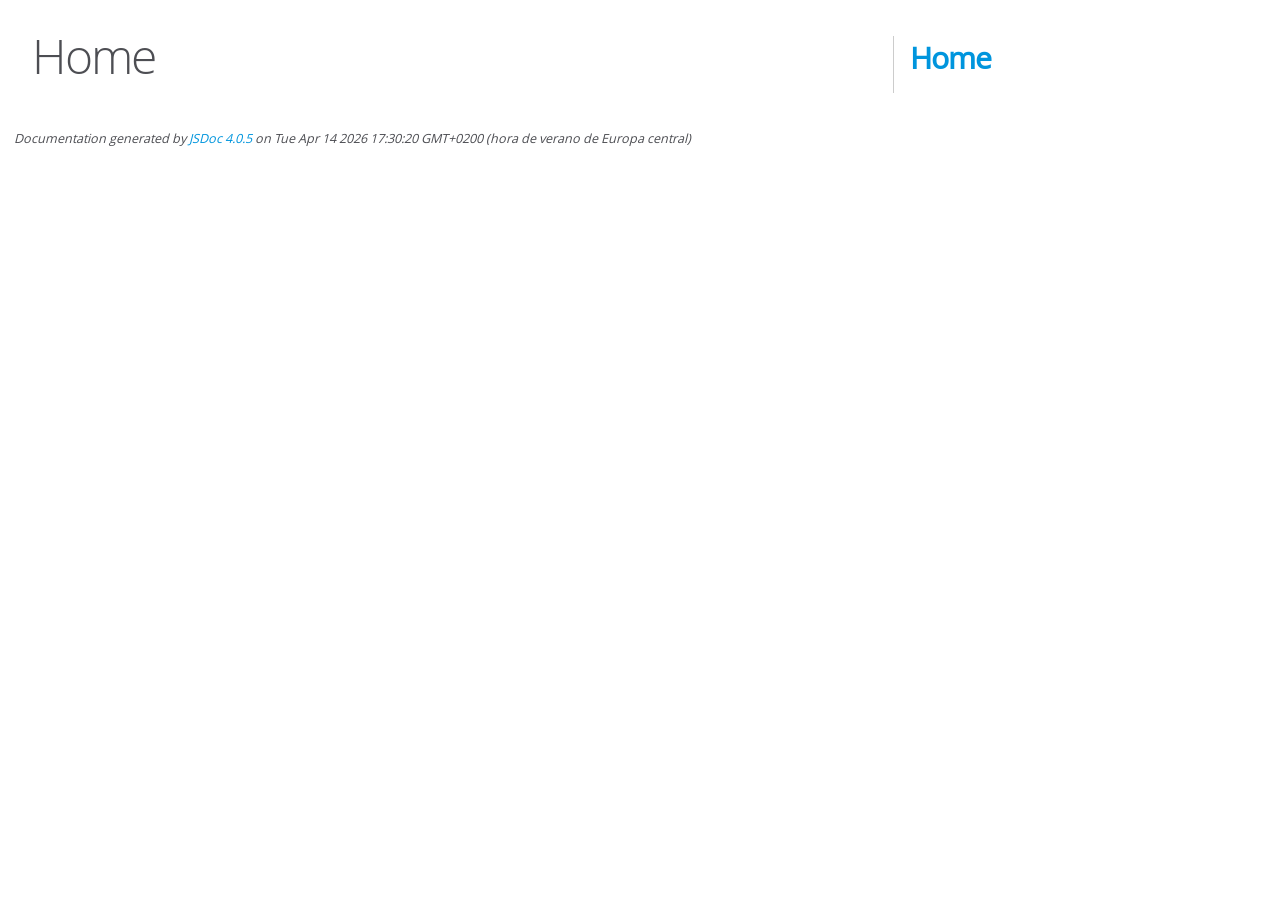
==== docs/index.html @ 7e98b2fd "docs: generate JSDoc HTML site and add developer WIKI" ====
<!DOCTYPE html>
<html lang="en">
<head>
    <meta charset="utf-8">
    <title>JSDoc: Home</title>

    <script src="scripts/prettify/prettify.js"> </script>
    <script src="scripts/prettify/lang-css.js"> </script>
    <!--[if lt IE 9]>
      <script src="//html5shiv.googlecode.com/svn/trunk/html5.js"></script>
    <![endif]-->
    <link type="text/css" rel="stylesheet" href="styles/prettify-tomorrow.css">
    <link type="text/css" rel="stylesheet" href="styles/jsdoc-default.css">
</head>

<body>

<div id="main">

    <h1 class="page-title">Home</h1>

    



    


    <h3> </h3>










    









</div>

<nav>
    <h2><a href="index.html">Home</a></h2>
</nav>

<br class="clear">

<footer>
    Documentation generated by <a href="https://github.com/jsdoc/jsdoc">JSDoc 4.0.5</a> on Tue Apr 14 2026 17:30:20 GMT+0200 (hora de verano de Europa central)
</footer>

<script> prettyPrint(); </script>
<script src="scripts/linenumber.js"> </script>
</body>
</html>
---- docs/styles/prettify-tomorrow.css ----
/* Tomorrow Theme */
/* Original theme - https://github.com/chriskempson/tomorrow-theme */
/* Pretty printing styles. Used with prettify.js. */
/* SPAN elements with the classes below are added by prettyprint. */
/* plain text */
.pln {
  color: #4d4d4c; }

@media screen {
  /* string content */
  .str {
    color: #718c00; }

  /* a keyword */
  .kwd {
    color: #8959a8; }

  /* a comment */
  .com {
    color: #8e908c; }

  /* a type name */
  .typ {
    color: #4271ae; }

  /* a literal value */
  .lit {
    color: #f5871f; }

  /* punctuation */
  .pun {
    color: #4d4d4c; }

  /* lisp open bracket */
  .opn {
    color: #4d4d4c; }

  /* lisp close bracket */
  .clo {
    color: #4d4d4c; }

  /* a markup tag name */
  .tag {
    color: #c82829; }

  /* a markup attribute name */
  .atn {
    color: #f5871f; }

  /* a markup attribute value */
  .atv {
    color: #3e999f; }

  /* a declaration */
  .dec {
    color: #f5871f; }

  /* a variable name */
  .var {
    color: #c82829; }

  /* a function name */
  .fun {
    color: #4271ae; } }
/* Use higher contrast and text-weight for printable form. */
@media print, projection {
  .str {
    color: #060; }

  .kwd {
    color: #006;
    font-weight: bold; }

  .com {
    color: #600;
    font-style: italic; }

  .typ {
    color: #404;
    font-weight: bold; }

  .lit {
    color: #044; }

  .pun, .opn, .clo {
    color: #440; }

  .tag {
    color: #006;
    font-weight: bold; }

  .atn {
    color: #404; }

  .atv {
    color: #060; } }
/* Style */
/*
pre.prettyprint {
  background: white;
  font-family: Consolas, Monaco, 'Andale Mono', monospace;
  font-size: 12px;
  line-height: 1.5;
  border: 1px solid #ccc;
  padding: 10px; }
*/

/* Specify class=linenums on a pre to get line numbering */
ol.linenums {
  margin-top: 0;
  margin-bottom: 0; }

/* IE indents via margin-left */
li.L0,
li.L1,
li.L2,
li.L3,
li.L4,
li.L5,
li.L6,
li.L7,
li.L8,
li.L9 {
  /* */ }

/* Alternate shading for lines */
li.L1,
li.L3,
li.L5,
li.L7,
li.L9 {
  /* */ }
---- docs/styles/jsdoc-default.css ----
@font-face {
    font-family: 'Open Sans';
    font-weight: normal;
    font-style: normal;
    src: url('../fonts/OpenSans-Regular-webfont.eot');
    src:
        local('Open Sans'),
        local('OpenSans'),
        url('../fonts/OpenSans-Regular-webfont.eot?#iefix') format('embedded-opentype'),
        url('../fonts/OpenSans-Regular-webfont.woff') format('woff'),
        url('../fonts/OpenSans-Regular-webfont.svg#open_sansregular') format('svg');
}

@font-face {
    font-family: 'Open Sans Light';
    font-weight: normal;
    font-style: normal;
    src: url('../fonts/OpenSans-Light-webfont.eot');
    src:
        local('Open Sans Light'),
        local('OpenSans Light'),
        url('../fonts/OpenSans-Light-webfont.eot?#iefix') format('embedded-opentype'),
        url('../fonts/OpenSans-Light-webfont.woff') format('woff'),
        url('../fonts/OpenSans-Light-webfont.svg#open_sanslight') format('svg');
}

html
{
    overflow: auto;
    background-color: #fff;
    font-size: 14px;
}

body
{
    font-family: 'Open Sans', sans-serif;
    line-height: 1.5;
    color: #4d4e53;
    background-color: white;
}

a, a:visited, a:active {
    color: #0095dd;
    text-decoration: none;
}

a:hover {
    text-decoration: underline;
}

header
{
    display: block;
    padding: 0px 4px;
}

tt, code, kbd, samp {
    font-family: Consolas, Monaco, 'Andale Mono', monospace;
}

.class-description {
    font-size: 130%;
    line-height: 140%;
    margin-bottom: 1em;
    margin-top: 1em;
}

.class-description:empty {
    margin: 0;
}

#main {
    float: left;
    width: 70%;
}

article dl {
    margin-bottom: 40px;
}

article img {
  max-width: 100%;
}

section
{
    display: block;
    background-color: #fff;
    padding: 12px 24px;
    border-bottom: 1px solid #ccc;
    margin-right: 30px;
}

.variation {
    display: none;
}

.signature-attributes {
    font-size: 60%;
    color: #aaa;
    font-style: italic;
    font-weight: lighter;
}

nav
{
    display: block;
    float: right;
    margin-top: 28px;
    width: 30%;
    box-sizing: border-box;
    border-left: 1px solid #ccc;
    padding-left: 16px;
}

nav ul {
    font-family: 'Lucida Grande', 'Lucida Sans Unicode', arial, sans-serif;
    font-size: 100%;
    line-height: 17px;
    padding: 0;
    margin: 0;
    list-style-type: none;
}

nav ul a, nav ul a:visited, nav ul a:active {
    font-family: Consolas, Monaco, 'Andale Mono', monospace;
    line-height: 18px;
    color: #4D4E53;
}

nav h3 {
    margin-top: 12px;
}

nav li {
    margin-top: 6px;
}

footer {
    display: block;
    padding: 6px;
    margin-top: 12px;
    font-style: italic;
    font-size: 90%;
}

h1, h2, h3, h4 {
    font-weight: 200;
    margin: 0;
}

h1
{
    font-family: 'Open Sans Light', sans-serif;
    font-size: 48px;
    letter-spacing: -2px;
    margin: 12px 24px 20px;
}

h2, h3.subsection-title
{
    font-size: 30px;
    font-weight: 700;
    letter-spacing: -1px;
    margin-bottom: 12px;
}

h3
{
    font-size: 24px;
    letter-spacing: -0.5px;
    margin-bottom: 12px;
}

h4
{
    font-size: 18px;
    letter-spacing: -0.33px;
    margin-bottom: 12px;
    color: #4d4e53;
}

h5, .container-overview .subsection-title
{
    font-size: 120%;
    font-weight: bold;
    letter-spacing: -0.01em;
    margin: 8px 0 3px 0;
}

h6
{
    font-size: 100%;
    letter-spacing: -0.01em;
    margin: 6px 0 3px 0;
    font-style: italic;
}

table
{
    border-spacing: 0;
    border: 0;
    border-collapse: collapse;
}

td, th
{
    border: 1px solid #ddd;
    margin: 0px;
    text-align: left;
    vertical-align: top;
    padding: 4px 6px;
    display: table-cell;
}

thead tr
{
    background-color: #ddd;
    font-weight: bold;
}

th { border-right: 1px solid #aaa; }
tr > th:last-child { border-right: 1px solid #ddd; }

.ancestors, .attribs { color: #999; }
.ancestors a, .attribs a
{
    color: #999 !important;
    text-decoration: none;
}

.clear
{
    clear: both;
}

.important
{
    font-weight: bold;
    color: #950B02;
}

.yes-def {
    text-indent: -1000px;
}

.type-signature {
    color: #aaa;
}

.name, .signature {
    font-family: Consolas, Monaco, 'Andale Mono', monospace;
}

.details { margin-top: 14px; border-left: 2px solid #DDD; }
.details dt { width: 120px; float: left; padding-left: 10px;  padding-top: 6px; }
.details dd { margin-left: 70px; }
.details ul { margin: 0; }
.details ul { list-style-type: none; }
.details li { margin-left: 30px; padding-top: 6px; }
.details pre.prettyprint { margin: 0 }
.details .object-value { padding-top: 0; }

.description {
    margin-bottom: 1em;
    margin-top: 1em;
}

.code-caption
{
    font-style: italic;
    font-size: 107%;
    margin: 0;
}

.source
{
    border: 1px solid #ddd;
    width: 80%;
    overflow: auto;
}

.prettyprint.source {
    width: inherit;
}

.source code
{
    font-size: 100%;
    line-height: 18px;
    display: block;
    padding: 4px 12px;
    margin: 0;
    background-color: #fff;
    color: #4D4E53;
}

.prettyprint code span.line
{
  display: inline-block;
}

.prettyprint.linenums
{
  padding-left: 70px;
  -webkit-user-select: none;
  -moz-user-select: none;
  -ms-user-select: none;
  user-select: none;
}

.prettyprint.linenums ol
{
  padding-left: 0;
}

.prettyprint.linenums li
{
  border-left: 3px #ddd solid;
}

.prettyprint.linenums li.selected,
.prettyprint.linenums li.selected *
{
  background-color: lightyellow;
}

.prettyprint.linenums li *
{
  -webkit-user-select: text;
  -moz-user-select: text;
  -ms-user-select: text;
  user-select: text;
}

.params .name, .props .name, .name code {
    color: #4D4E53;
    font-family: Consolas, Monaco, 'Andale Mono', monospace;
    font-size: 100%;
}

.params td.description > p:first-child,
.props td.description > p:first-child
{
    margin-top: 0;
    padding-top: 0;
}

.params td.description > p:last-child,
.props td.description > p:last-child
{
    margin-bottom: 0;
    padding-bottom: 0;
}

.disabled {
    color: #454545;
}
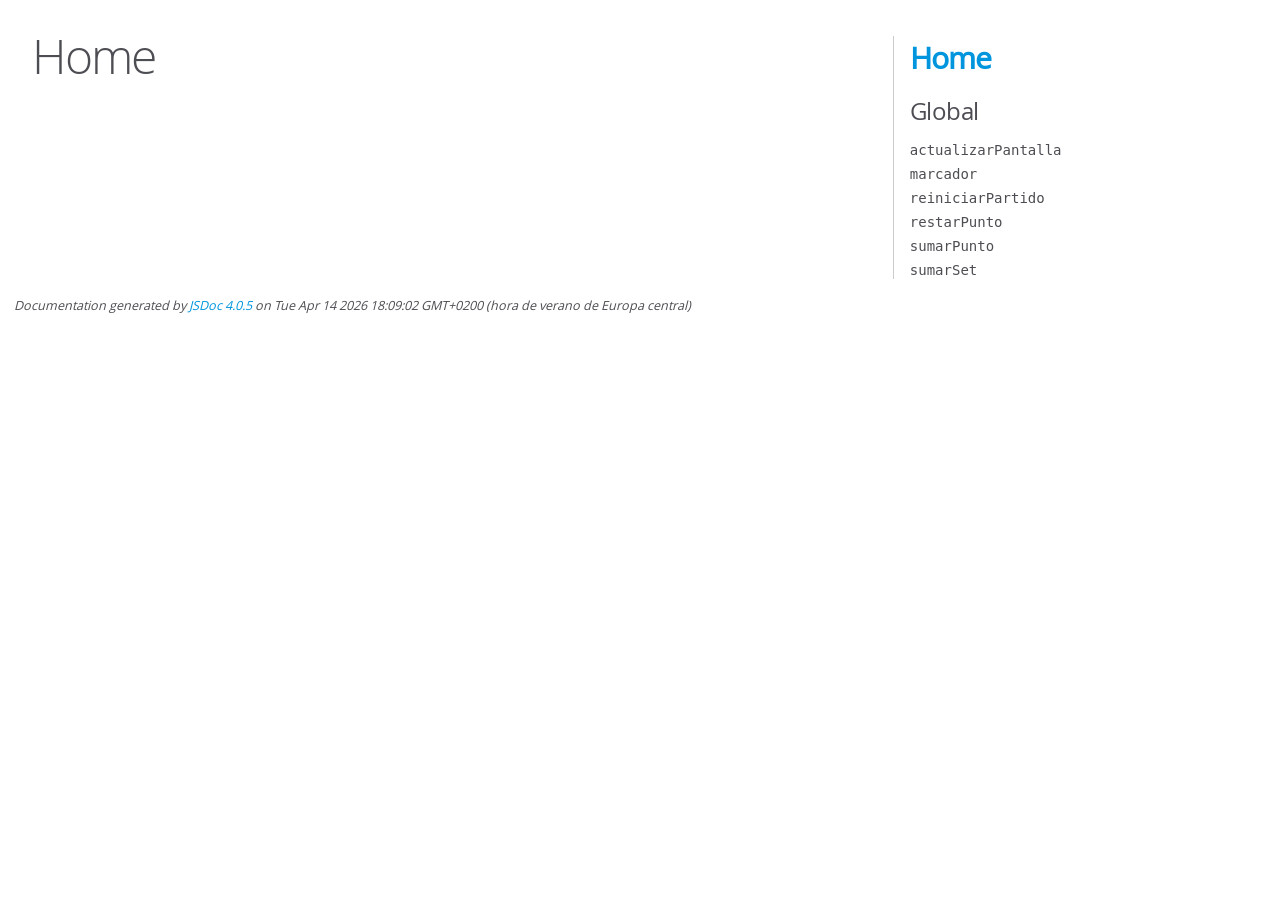
==== commit 7a30fe51: "docs: fully document script.js with JSDoc and generate HTML site" ====
--- a/docs/index.html
+++ b/docs/index.html
@@ -50,13 +50,13 @@
 </div>
 
 <nav>
-    <h2><a href="index.html">Home</a></h2>
+    <h2><a href="index.html">Home</a></h2><h3>Global</h3><ul><li><a href="global.html#actualizarPantalla">actualizarPantalla</a></li><li><a href="global.html#marcador">marcador</a></li><li><a href="global.html#reiniciarPartido">reiniciarPartido</a></li><li><a href="global.html#restarPunto">restarPunto</a></li><li><a href="global.html#sumarPunto">sumarPunto</a></li><li><a href="global.html#sumarSet">sumarSet</a></li></ul>
 </nav>
 
 <br class="clear">
 
 <footer>
-    Documentation generated by <a href="https://github.com/jsdoc/jsdoc">JSDoc 4.0.5</a> on Tue Apr 14 2026 17:30:20 GMT+0200 (hora de verano de Europa central)
+    Documentation generated by <a href="https://github.com/jsdoc/jsdoc">JSDoc 4.0.5</a> on Tue Apr 14 2026 18:09:02 GMT+0200 (hora de verano de Europa central)
 </footer>
 
 <script> prettyPrint(); </script>
